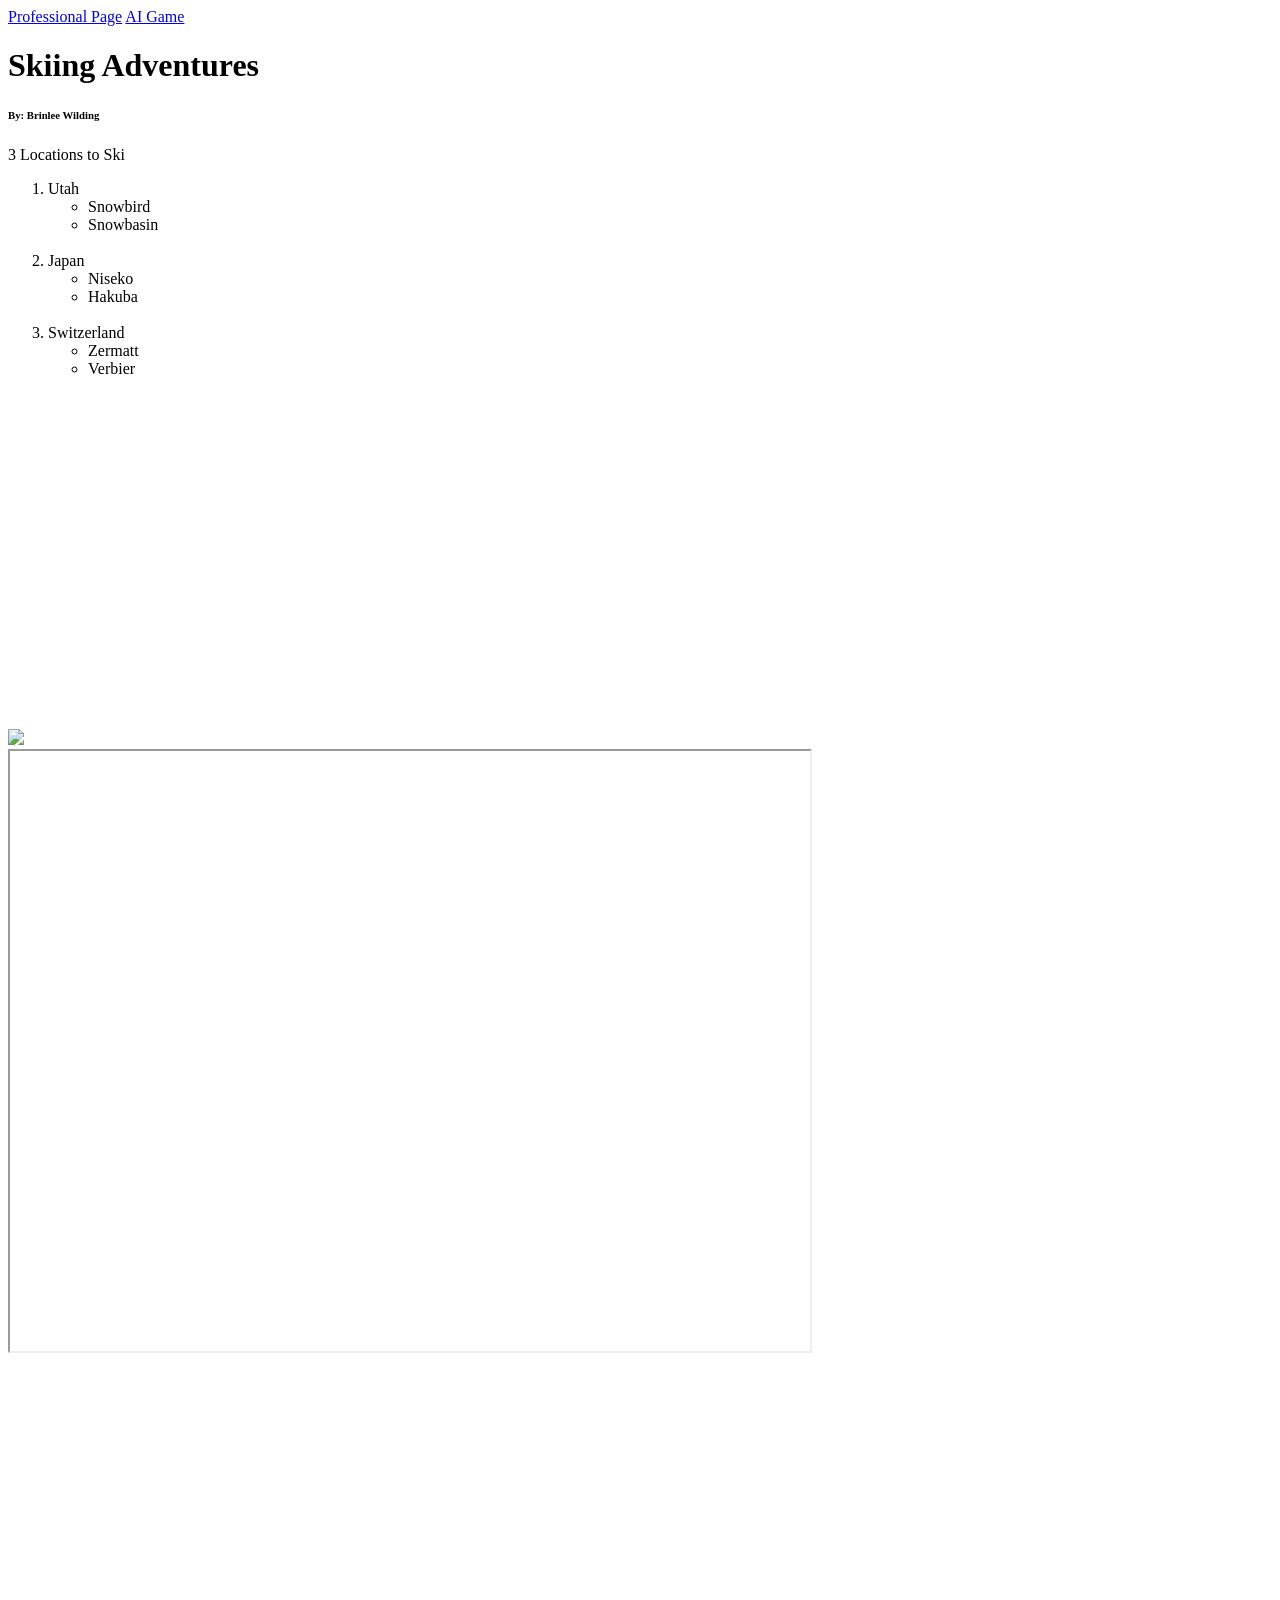
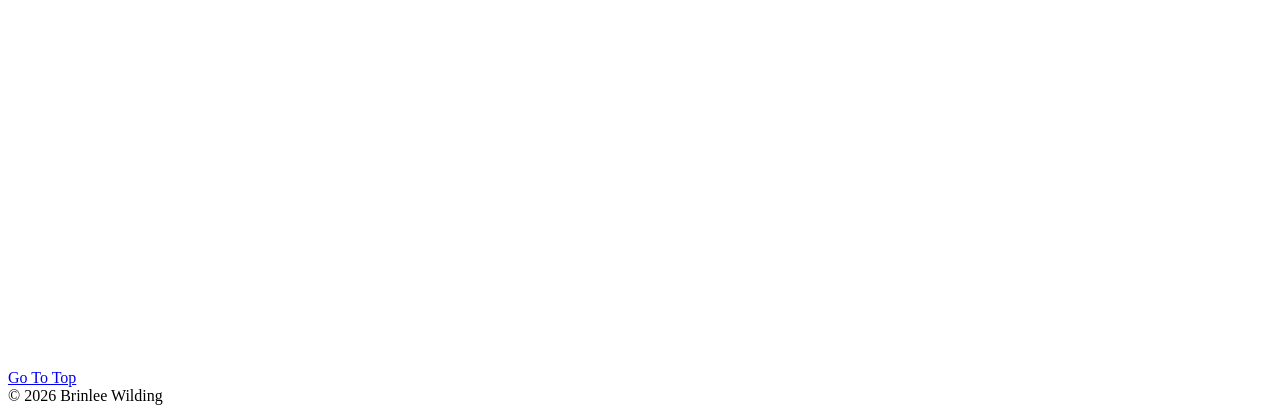
==== fromScratch.html @ 37b7830a "Add files via upload" ====
<!DOCTYPE html>
<html lang="en">
<head>
    <meta charset="UTF-8">
    <meta name="viewport" content="width=device-width, initial-scale=1.0">
    <title>Skiing Adventures</title>
    <link rel="stylesheet" type="text/css" href="Css/mystyles.css">
</head>
<body>
    

<nav class="common">
    <a href="../index.html">Professional Page</a>
    <a href="smallWebApp.html">AI Game</a>
</nav>

 <div class="header">
        <h1>Skiing Adventures</h1>
    </div>
    <h6 id="Top">By: Brinlee Wilding</h1>

<div class="main"></div>   
  <p>3 Locations to Ski</p>

</div>
 <ol>
            <li>Utah
                <ul>
                    <li>Snowbird</li>
                    <li>Snowbasin</li>
                </ul>
            </li>
            <br>
            <Li>Japan
                <ul>
                    <li>Niseko</li>
                    <li>Hakuba</li>
                </ul>
            </Li>
            <br> 
            <li>Switzerland
                <ul>
                    <li>Zermatt</li>
                    <li>Verbier</li>
                </ul>
            </li>
         </ol>
        
         <br><br>
    <img src="assets/img/Ski Photo.jpg" width="500">
    <iframe width="560" height="315"
     src="https://www.youtube.com/watch?v=zAmbFae4ta8" 
     title="YouTube video player"
     frameborder="0"
        allowfullscreen>
</iframe>
<iframe 
src="https://public.tableau.com/views/YourGraphName"
width="800" 
height="600">
<div class='tableauPlaceholder' id='viz1776138217011' style='position: relative'><noscript><a href='#'><img alt='Dashboard 3 (2) ' src='https:&#47;&#47;public.tableau.com&#47;static&#47;images&#47;Sk&#47;Skiing_16776919447630&#47;Dashboard32&#47;1_rss.png' style='border: none' /></a></noscript><object class='tableauViz'  style='display:none;'><param name='host_url' value='https%3A%2F%2Fpublic.tableau.com%2F' /> <param name='embed_code_version' value='3' /> <param name='site_root' value='' /><param name='name' value='Skiing_16776919447630&#47;Dashboard32' /><param name='tabs' value='no' /><param name='toolbar' value='yes' /><param name='static_image' value='https:&#47;&#47;public.tableau.com&#47;static&#47;images&#47;Sk&#47;Skiing_16776919447630&#47;Dashboard32&#47;1.png' /> <param name='animate_transition' value='yes' /><param name='display_static_image' value='yes' /><param name='display_spinner' value='yes' /><param name='display_overlay' value='yes' /><param name='display_count' value='yes' /><param name='language' value='en-US' /></object></div>                <script type='text/javascript'>                    var divElement = document.getElementById('viz1776138217011');                    var vizElement = divElement.getElementsByTagName('object')[0];                    vizElement.style.width='620px';vizElement.style.height='887px';                    var scriptElement = document.createElement('script');                    scriptElement.src = 'https://public.tableau.com/javascripts/api/viz_v1.js';                    vizElement.parentNode.insertBefore(scriptElement, vizElement);                </script>
</iframe>


 <br> <br> <br><br> <br> <br><br> <br> <br><br> <br> <br><br> <br> <br><br> <br> <br><br> <br> <br><br> <br> <br><br> <br> <br><br> <br> <br><br> <br> <br>
    <br>
    <br>
<a href="#top">Go To Top</a>

 <div class="common footer">
       &copy; 2026 Brinlee Wilding
    </div>
</body>
</html>
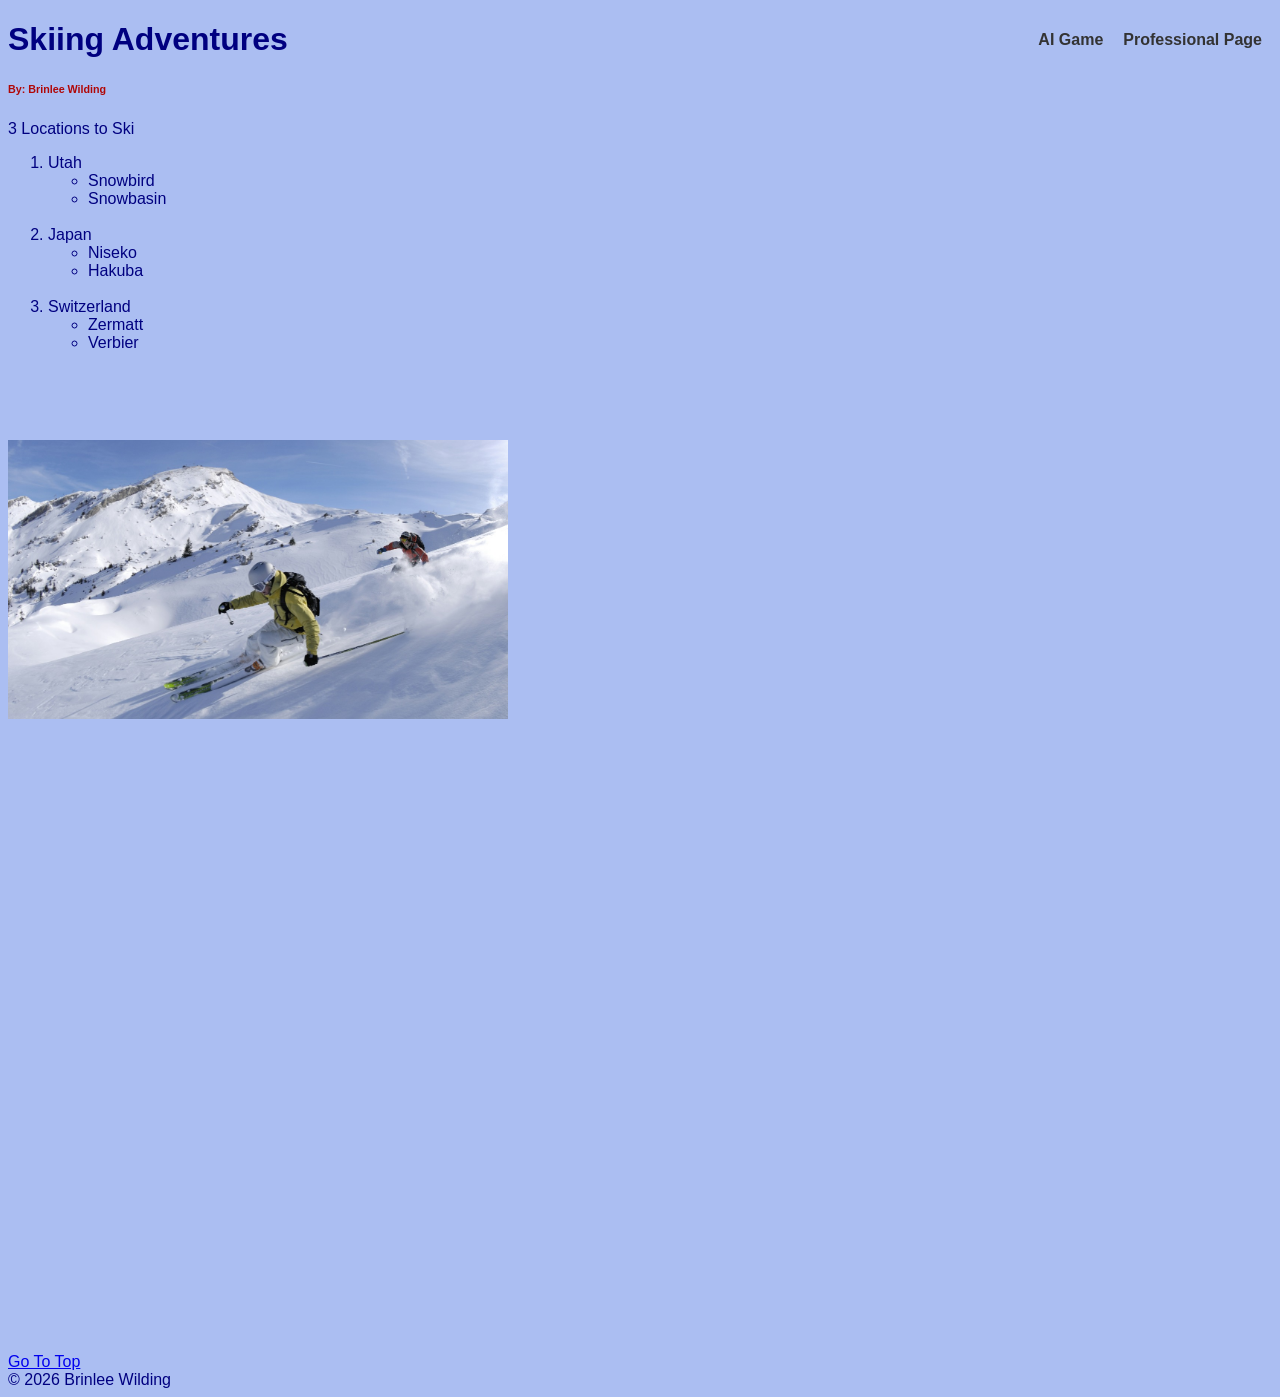
==== commit 9c05d2fb: "Add files via upload" ====
--- a/fromScratch.html
+++ b/fromScratch.html
@@ -4,7 +4,7 @@
     <meta charset="UTF-8">
     <meta name="viewport" content="width=device-width, initial-scale=1.0">
     <title>Skiing Adventures</title>
-    <link rel="stylesheet" type="text/css" href="Css/mystyles.css">
+    <link rel="stylesheet" type="text/css" href="css/mystyles.css">
 </head>
 <body>
     
@@ -17,12 +17,14 @@
  <div class="header">
         <h1>Skiing Adventures</h1>
     </div>
-    <h6 id="Top">By: Brinlee Wilding</h1>
+    <h6 id="Top">By: Brinlee Wilding</h6>
 
-<div class="main"></div>   
-  <p>3 Locations to Ski</p>
+<div class="main">
+    <p>3 Locations to Ski</p>
+</div>   
 
-</div>
+
+
  <ol>
             <li>Utah
                 <ul>
@@ -49,17 +51,15 @@
          <br><br>
     <img src="assets/img/Ski Photo.jpg" width="500">
     <iframe width="560" height="315"
-     src="https://www.youtube.com/watch?v=zAmbFae4ta8" 
+     src="https://www.youtube.com/embed/zAmbFae4ta8" 
      title="YouTube video player"
      frameborder="0"
         allowfullscreen>
 </iframe>
-<iframe 
-src="https://public.tableau.com/views/YourGraphName"
-width="800" 
-height="600">
+
+
 <div class='tableauPlaceholder' id='viz1776138217011' style='position: relative'><noscript><a href='#'><img alt='Dashboard 3 (2) ' src='https:&#47;&#47;public.tableau.com&#47;static&#47;images&#47;Sk&#47;Skiing_16776919447630&#47;Dashboard32&#47;1_rss.png' style='border: none' /></a></noscript><object class='tableauViz'  style='display:none;'><param name='host_url' value='https%3A%2F%2Fpublic.tableau.com%2F' /> <param name='embed_code_version' value='3' /> <param name='site_root' value='' /><param name='name' value='Skiing_16776919447630&#47;Dashboard32' /><param name='tabs' value='no' /><param name='toolbar' value='yes' /><param name='static_image' value='https:&#47;&#47;public.tableau.com&#47;static&#47;images&#47;Sk&#47;Skiing_16776919447630&#47;Dashboard32&#47;1.png' /> <param name='animate_transition' value='yes' /><param name='display_static_image' value='yes' /><param name='display_spinner' value='yes' /><param name='display_overlay' value='yes' /><param name='display_count' value='yes' /><param name='language' value='en-US' /></object></div>                <script type='text/javascript'>                    var divElement = document.getElementById('viz1776138217011');                    var vizElement = divElement.getElementsByTagName('object')[0];                    vizElement.style.width='620px';vizElement.style.height='887px';                    var scriptElement = document.createElement('script');                    scriptElement.src = 'https://public.tableau.com/javascripts/api/viz_v1.js';                    vizElement.parentNode.insertBefore(scriptElement, vizElement);                </script>
-</iframe>
+
 
 
  <br> <br> <br><br> <br> <br><br> <br> <br><br> <br> <br><br> <br> <br><br> <br> <br><br> <br> <br><br> <br> <br><br> <br> <br><br> <br> <br><br> <br> <br>
--- a/css/mystyles.css
+++ b/css/mystyles.css
@@ -0,0 +1,24 @@
+Body {
+    background-color: rgb(171, 190, 242);
+    font-family:Arial, Helvetica, sans-serif;  
+    color: Navy; 
+}
+nav a{
+    float:right;
+    padding:10px;
+    overflow: hidden;
+}
+
+nav a{
+    float:right;
+    padding:10px;
+    color: #333;
+    text-decoration: none;
+    font-size: 16px;
+    font-weight: bold;
+}
+
+
+h6{
+    color: rgb(176, 7, 7);
+}
